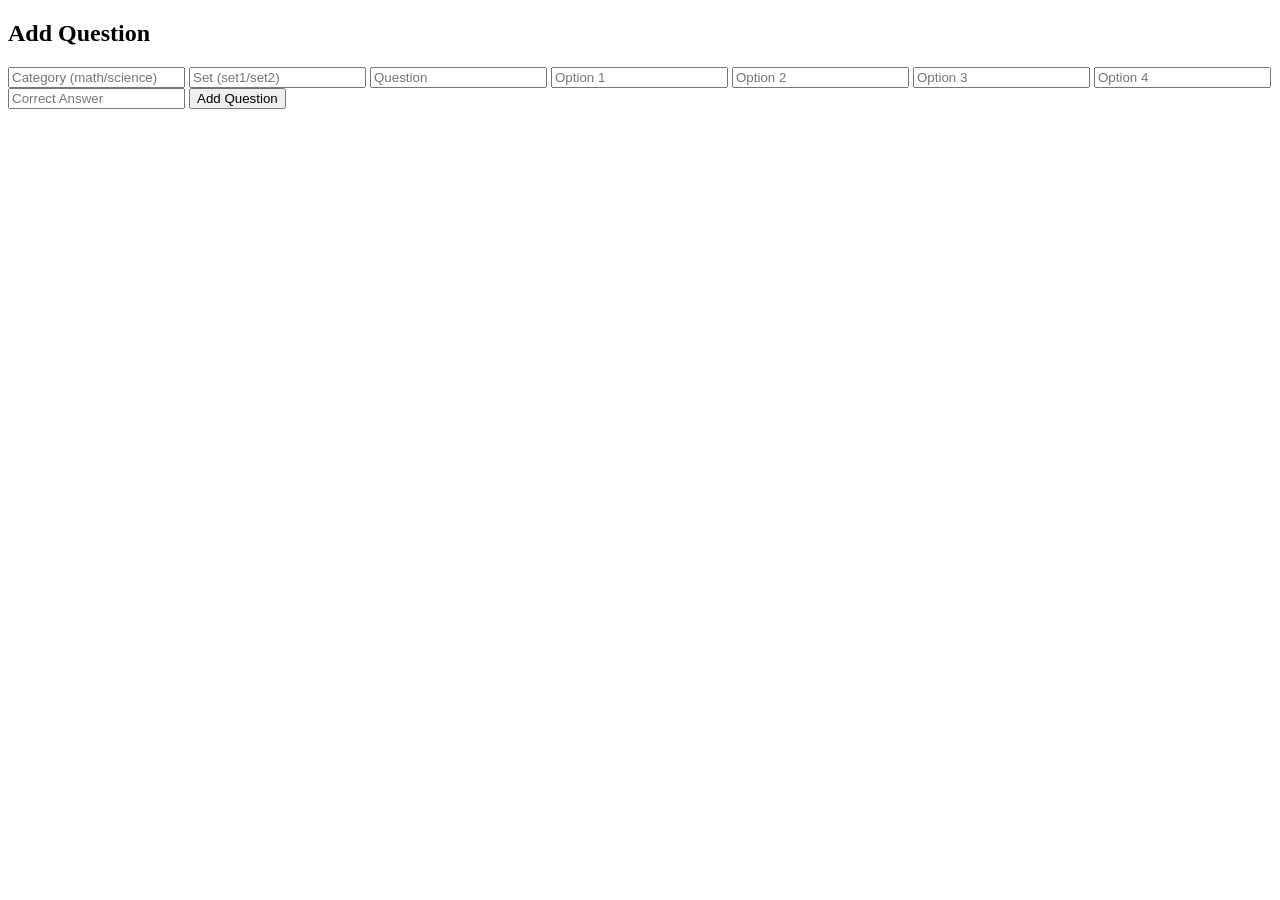
==== admin.html @ 016e1dad "Create admin.html" ====
<!DOCTYPE html>
<html>
<head>
  <title>Admin Panel</title>
  <link rel="stylesheet" href="css/admin.css">
</head>
<body>

<h2>Add Question</h2>

<div class="form">

  <input type="text" id="category" placeholder="Category (math/science)">
  <input type="text" id="set" placeholder="Set (set1/set2)">
  <input type="text" id="question" placeholder="Question">

  <input type="text" id="opt1" placeholder="Option 1">
  <input type="text" id="opt2" placeholder="Option 2">
  <input type="text" id="opt3" placeholder="Option 3">
  <input type="text" id="opt4" placeholder="Option 4">

  <input type="text" id="answer" placeholder="Correct Answer">

  <button onclick="addQuestion()">Add Question</button>

</div>

<script src="js/admin.js"></script>
</body>
</html>
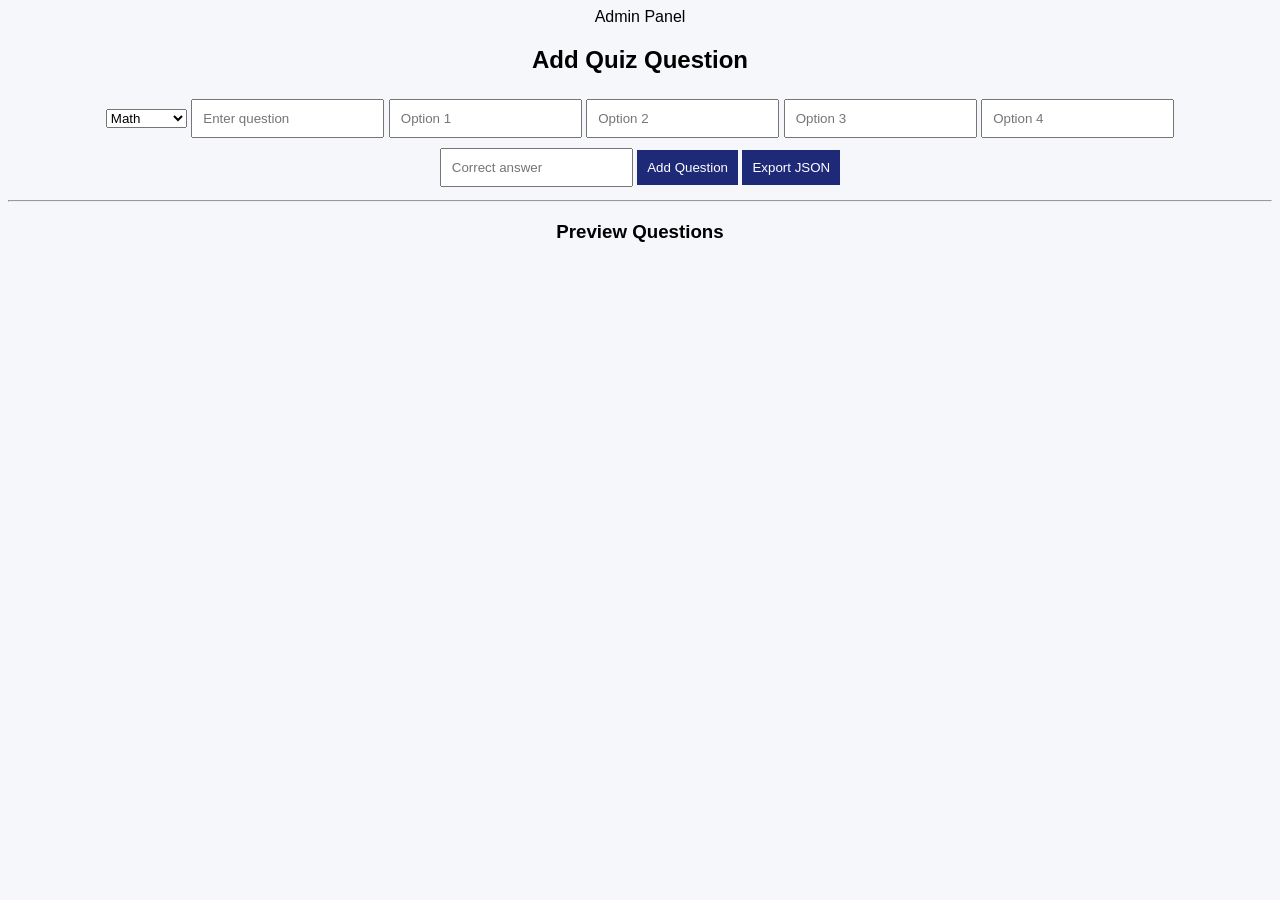
==== commit 63d8f18a: "Update admin.html" ====
--- a/admin.html
+++ b/admin.html
@@ -1,27 +1,45 @@
 <!DOCTYPE html>
-<html>
+<html lang="en">
 <head>
-  <title>Admin Panel</title>
+  <meta charset="UTF-8">
+  <meta name="viewport" content="width=device-width, initial-scale=1.0">
+  <title>Admin Panel - ExamPrep</title>
   <link rel="stylesheet" href="css/admin.css">
 </head>
 <body>
 
-<h2>Add Question</h2>
+<header class="navbar">
+  <div class="logo">Admin Panel</div>
+</header>
 
-<div class="form">
+<div class="admin-container">
 
-  <input type="text" id="category" placeholder="Category (math/science)">
-  <input type="text" id="set" placeholder="Set (set1/set2)">
-  <input type="text" id="question" placeholder="Question">
+  <h2>Add Quiz Question</h2>
+
+  <select id="category">
+    <option value="math">Math</option>
+    <option value="science">Science</option>
+    <option value="gk">GK</option>
+    <option value="english">English</option>
+    <option value="computer">Computer</option>
+  </select>
+
+  <input type="text" id="question" placeholder="Enter question">
 
   <input type="text" id="opt1" placeholder="Option 1">
   <input type="text" id="opt2" placeholder="Option 2">
   <input type="text" id="opt3" placeholder="Option 3">
   <input type="text" id="opt4" placeholder="Option 4">
 
-  <input type="text" id="answer" placeholder="Correct Answer">
+  <input type="text" id="answer" placeholder="Correct answer">
 
   <button onclick="addQuestion()">Add Question</button>
+  <button onclick="exportJSON()">Export JSON</button>
+
+  <hr>
+
+  <h3>Preview Questions</h3>
+  <div id="preview"></div>
 
 </div>
 
--- a/css/admin.css
+++ b/css/admin.css
@@ -0,0 +1,25 @@
+body {
+  font-family: sans-serif;
+  background: #f5f7fb;
+  text-align: center;
+}
+
+.form {
+  max-width: 400px;
+  margin: 30px auto;
+  display: flex;
+  flex-direction: column;
+}
+
+input {
+  margin: 5px 0;
+  padding: 10px;
+}
+
+button {
+  padding: 10px;
+  background: #1e2a78;
+  color: white;
+  border: none;
+  cursor: pointer;
+}
